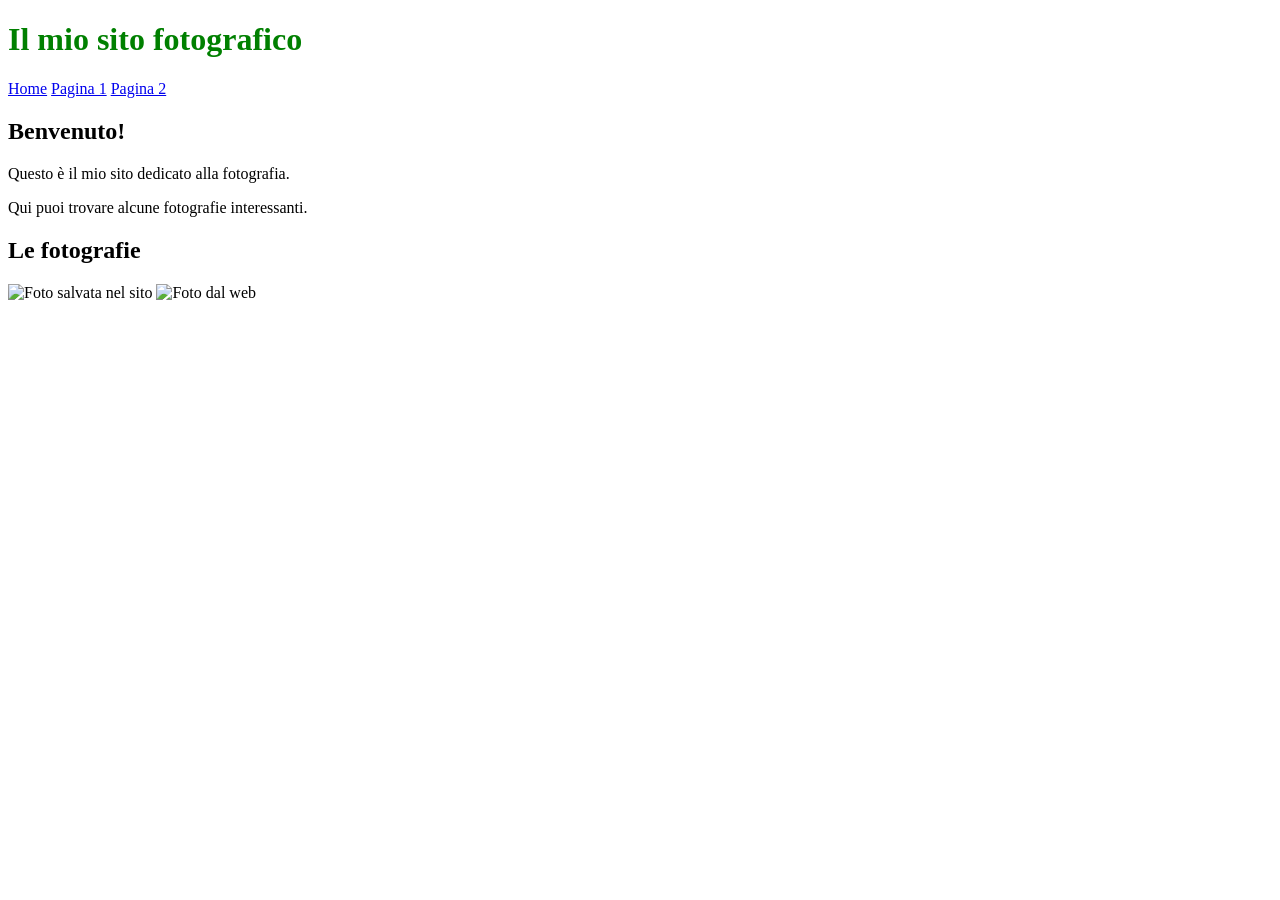
==== index.html @ d899b80e "Create index.html" ====
<!DOCTYPE html>
<html lang="it">

<head>
  <meta charset="UTF-8">
  <title>Home - Il mio sito fotografico</title>
  <link rel="stylesheet" href="style.css">
</head>
<body>
  <h1 style="color:green;"> Il mio sito fotografico</h1>
<nav>
<a href ="index.html">Home</a>
<a href ="pagina1.html">Pagina 1</a>
<a href ="pagina2.html">Pagina 2</a>
</nav>

<h2>Benvenuto!</h2>
<p>Questo è il mio sito dedicato alla fotografia.</p>
<p>Qui puoi trovare alcune fotografie interessanti.</p>

<h2>Le fotografie</h2>
<img src="foto-home.jpg" alt="Foto salvata nel sito">
<img src="https://picsum.photos/id/237/600/350" alt="Foto dal web">

<p id="data"></p>

<script src="script.js"></script>
</body>
</html>
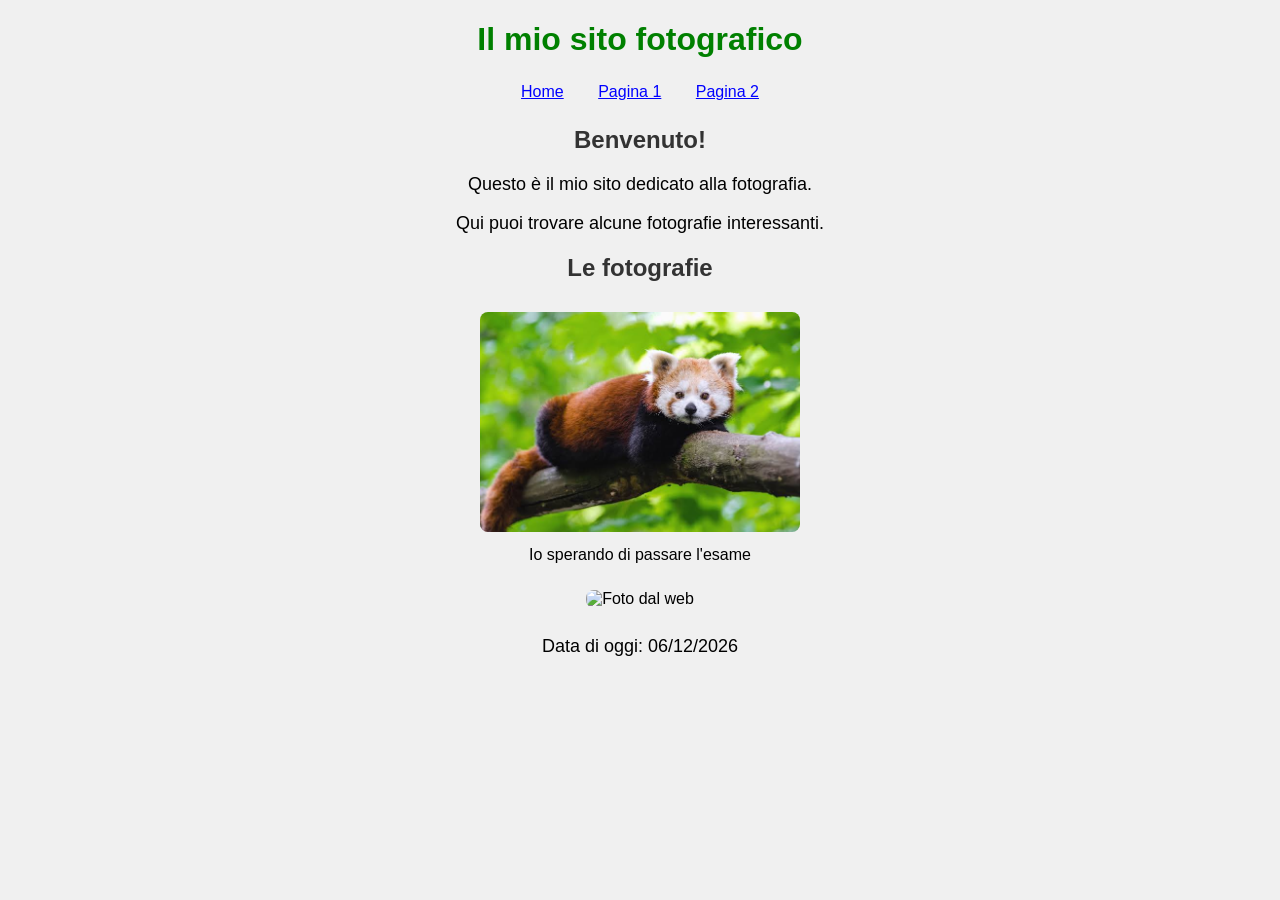
==== commit f053eca3: "Update index.html" ====
--- a/index.html
+++ b/index.html
@@ -19,7 +19,10 @@
 <p>Qui puoi trovare alcune fotografie interessanti.</p>
 
 <h2>Le fotografie</h2>
-<img src="foto-home.jpg" alt="Foto salvata nel sito">
+<figure>
+  <img src="foto-home.jpg" alt="Locale">
+  <figcaption>Io sperando di passare l'esame</figcaption>
+</figure>  
 <img src="https://picsum.photos/id/237/600/350" alt="Foto dal web">
 
 <p id="data"></p>
--- a/style.css
+++ b/style.css
@@ -0,0 +1,35 @@
+body {
+  font-family: Arial;
+  background-color: #f0f0f0;
+  text-align: center;
+}
+
+h1 {
+  color:blue;
+}
+
+h2 {
+  color: #333333;
+}
+  
+nav {
+  margin: 25px; /*contenitore*/
+}
+
+nav a { /*collegamenti dentro*/
+  margin:15px;
+  color: blue;
+}
+
+img{
+  width: 320px;
+  height: 220px;
+  object-fit: cover;
+  margin: 10px;
+  border-radius: 8px;
+}
+
+  p{
+    font-size:18px;
+  }
+  
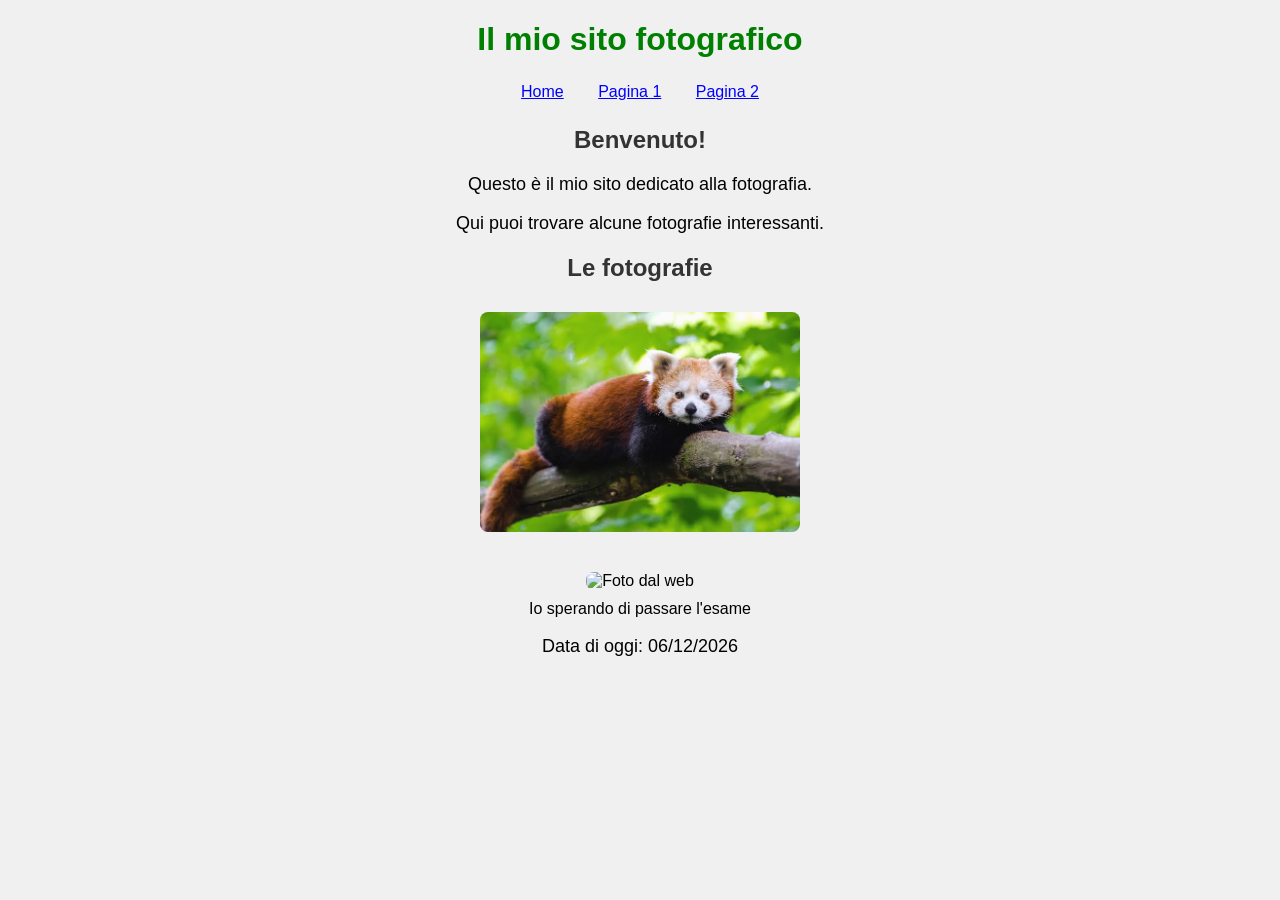
==== commit 2fb2c7f4: "Update index.html" ====
--- a/index.html
+++ b/index.html
@@ -19,11 +19,12 @@
 <p>Qui puoi trovare alcune fotografie interessanti.</p>
 
 <h2>Le fotografie</h2>
+  <img src="foto-home.jpg" alt="Locale">
 <figure>
-  <img src="foto-home.jpg" alt="Locale">
+  <img src="https://picsum.photos/id/237/600/350" alt="Foto dal web">
   <figcaption>Io sperando di passare l'esame</figcaption>
-</figure>  
-<img src="https://picsum.photos/id/237/600/350" alt="Foto dal web">
+</figure>
+
 
 <p id="data"></p>
 
